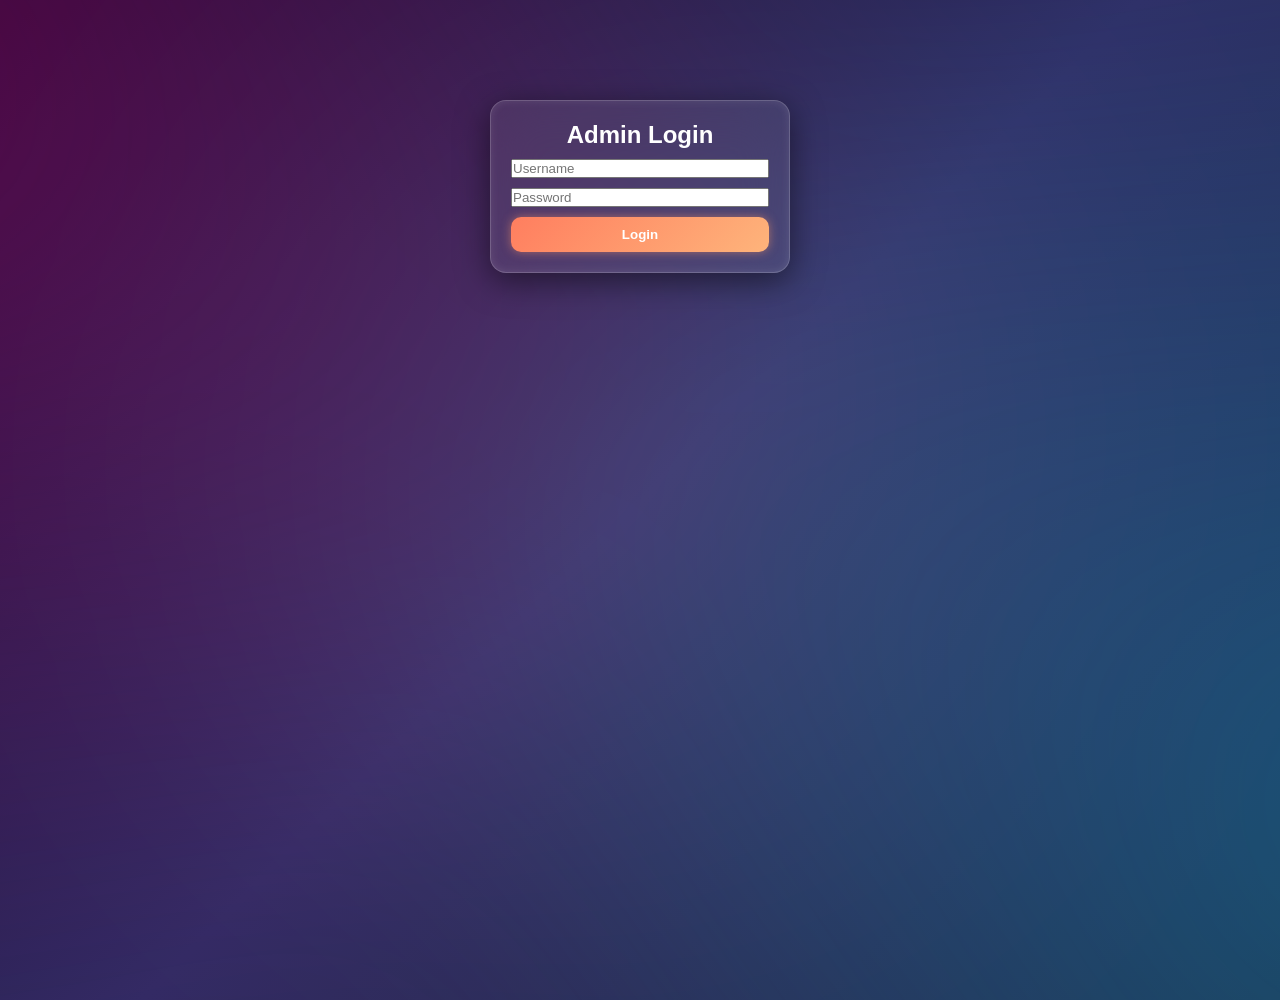
==== admin-dashboard.html @ d9a92d8e "Add files via upload" ====
<!DOCTYPE html>
<html lang="en">
<head>
<meta charset="UTF-8">
<meta name="viewport" content="width=device-width, initial-scale=1.0">
<title>Admin Dashboard</title>

<link rel="stylesheet" href="css/style.css">

<script>
if(localStorage.getItem("admin") !== "true"){
window.location.replace("admin-login.html");
}
</script>

</head>

<body>

<header class="header glass">
  <h2>Admin Dashboard</h2>
  <button class="btn glass-btn" onclick="logout()">Logout</button>
</header>

<section class="admin-container glass">

<h3>Add Product</h3>

<input id="title" placeholder="Title">
<input id="price" placeholder="Price">
<textarea id="desc" placeholder="Description"></textarea>

<input id="images" placeholder="Image Links (comma separated)">

<select id="category">
  <option value="c">Clothes</option>
  <option value="a">Accessories</option>
</select>

<select id="visible">
  <option value="yes">Visible</option>
  <option value="no">Hidden</option>
</select>

<select id="season">
  <option value="">None</option>
  <option value="winter">Winter</option>
  <option value="summer">Summer</option>
</select>

<button class="btn main-btn" onclick="addProduct()">Add Product</button>

</section>

<script src="js/admin-dashboard.js"></script>

</body>
</html>
---- css/style.css ----
/* RESET */
*{
margin:0;
padding:0;
box-sizing:border-box;
font-family:'Poppins',sans-serif;
}

/* BODY */
body{
margin:0;
font-family:'Poppins',sans-serif;
color:white;
overflow-x:hidden;
min-height:100vh;

/* PREMIUM GRADIENT */
background: linear-gradient(135deg, #0f0c29, #302b63, #24243e);
}

/* GLOW BACKGROUND */
body::before,
body::before{
content:"";
position:fixed;
top:-50%;
left:-50%;
width:200%;
height:200%;

background:
radial-gradient(circle at 20% 30%, rgba(255,0,150,0.3), transparent 40%),
radial-gradient(circle at 80% 70%, rgba(0,200,255,0.3), transparent 40%),
radial-gradient(circle at 50% 50%, rgba(255,255,255,0.1), transparent 40%);

filter: blur(120px);
z-index:-1;
}

body::before{
animation: moveGlow 12s infinite alternate ease-in-out;
}

@keyframes moveGlow{
0%{transform:translate(0,0);}
100%{transform:translate(50px,50px);}
}

body::after{
background: rgba(0,200,255,0.4);
bottom:10%;
right:10%;
}

@keyframes float{
0%,100%{transform:translateY(0);}
50%{transform:translateY(-40px);}
}

/* GLASS */
.glass{
background: rgba(255,255,255,0.08);
backdrop-filter: blur(25px);
border: 1px solid rgba(255,255,255,0.2);
box-shadow:
0 8px 32px rgba(0,0,0,0.5),
inset 0 0 10px rgba(255,255,255,0.1);
}

/* HEADER */
.header{
display:flex;
justify-content:space-between;
align-items:center;
padding:15px 30px;
position:sticky;
top:0;
z-index:100;
background: rgba(255,255,255,0.05);
backdrop-filter: blur(20px);
}

/* LOGO */
.logo-container{
display:flex;
align-items:center;
gap:10px;
}

.logo{
width:40px;
height:40px;
}

.brand{
font-size:20px;
font-weight:600;
}

/* BUTTONS */
.btn{
padding:10px 16px;
border:none;
border-radius:10px;
cursor:pointer;
transition:0.4s;
color:white;
position:relative;
overflow:hidden;
}

.btn::after{
content:"";
position:absolute;
top:0;
left:-100%;
width:100%;
height:100%;
background:linear-gradient(120deg, transparent, rgba(255,255,255,0.4), transparent);
transition:0.5s;
}

.btn:hover::after{
left:100%;
}

.glass-btn{
background: linear-gradient(135deg, rgba(255,255,255,0.2), rgba(255,255,255,0.05));
border:1px solid rgba(255,255,255,0.2);
}

.main-btn{
background: linear-gradient(135deg,#ff7e5f,#feb47b);
font-weight:600;
box-shadow:0 0 10px rgba(255,150,100,0.5);
}

.main-btn:hover{
box-shadow:0 0 25px rgba(255,150,100,1);
transform:scale(1.05);
}

/* FILTERS */
.filters{
display:flex;
justify-content:center;
gap:15px;
margin:20px 0;
flex-wrap:wrap;
}

.filter-btn{
padding:8px 14px;
border-radius:8px;
border:none;
cursor:pointer;
background: rgba(255,255,255,0.2);
color:white;
transition:0.3s;
}

.filter-btn.active,
.filter-btn:hover{
background: rgba(255,255,255,0.4);
}

/* GRID */
.products-grid{
display:grid;
grid-template-columns: repeat(4, 1fr); /* 4 products FIXED */
gap:25px;
padding:40px;
max-width:1200px;
margin:auto;
}
@media(max-width:900px){
.products-grid{
grid-template-columns: repeat(2,1fr);
}
}

@media(max-width:600px){
.products-grid{
grid-template-columns: 1fr;
}
}

/* CARD (PREMIUM) */
.card{
border-radius:20px;
padding:15px;
text-align:center;
cursor:pointer;

transform-style: preserve-3d;
transition: transform 0.4s ease, box-shadow 0.4s;

background: rgba(255,255,255,0.08);
backdrop-filter: blur(30px);
border:1px solid rgba(255,255,255,0.2);

box-shadow:
0 10px 30px rgba(0,0,0,0.5);
}

.card:hover{
transform: rotateX(6deg) rotateY(-6deg) scale(1.05);
box-shadow:
0 25px 70px rgba(0,0,0,0.8),
0 0 25px rgba(255,255,255,0.2);
}

.card img{
width:100%;
height:220px;
object-fit:cover;
border-radius:12px;
transition:0.4s;
}

.card:hover img{
transform:scale(1.1) translateZ(20px);
}

.card h3{
margin:10px 0;
font-size:16px;
line-height:1.4;

overflow:hidden;
display:-webkit-box;
-webkit-line-clamp:2;
-webkit-box-orient:vertical;

word-break:break-word;;
}

/* MODAL */
.modal{
display:none;
position:fixed;
top:0;
left:0;
width:100%;
height:100%;
background:rgba(0,0,0,0.7);
justify-content:center;
align-items:center;
z-index:200;
}

.modal-content{
padding:25px;
border-radius:16px;
width:300px;
display:flex;
flex-direction:column;
gap:10px;
animation:fadeIn 0.3s ease;
}

.modal-content input{
padding:10px;
border-radius:8px;
border:none;
outline:none;
}

.close{
cursor:pointer;
font-size:22px;
text-align:right;
}

/* FOOTER */
.footer{
margin-top:40px;
padding:20px;
text-align:center;
}

/* PAGINATION */
.pagination{
display:flex;
justify-content:center;
gap:10px;
margin:20px;
}

/* PRODUCT PAGE */
.product-page{
padding:30px;
display:flex;
justify-content:center;
}

.product-container{
display:flex;
gap:30px;
padding:20px;
border-radius:16px;
max-width:900px;
width:100%;
}

.product-info{
display:flex;
flex-direction:column;
gap:15px;
}

.price{
font-size:22px;
font-weight:bold;
}

/* THUMBNAILS */
.thumbs{
display:flex;
gap:10px;
margin-top:10px;
flex-wrap:wrap;
}

.thumbs img{
width:60px;
height:60px;
object-fit:cover;
border-radius:8px;
cursor:pointer;
opacity:0.7;
transition:0.3s;
border:2px solid transparent;
}

.thumbs img:hover{
opacity:1;
transform:scale(1.1);
box-shadow:0 0 10px rgba(255,255,255,0.6);
}

/* ADMIN */
.admin-container{
max-width:300px;
margin:100px auto;
padding:20px;
border-radius:16px;
display:flex;
flex-direction:column;
gap:10px;
text-align:center;
}

/* LOADER */
#loader{
position:fixed;
top:0;
left:0;
width:100%;
height:100%;
background:#0f2027;
display:flex;
justify-content:center;
align-items:center;
z-index:9999;
}

.spinner{
width:50px;
height:50px;
border:5px solid rgba(255,255,255,0.2);
border-top:5px solid white;
border-radius:50%;
animation:spin 1s linear infinite;
}

@keyframes spin{
0%{transform:rotate(0);}
100%{transform:rotate(360deg);}
}

/* RESPONSIVE */
@media(max-width:900px){
.products-grid{
grid-template-columns:repeat(2,1fr);
}
}

@media(max-width:600px){
.products-grid{
grid-template-columns:1fr;
}
.header{
flex-direction:column;
gap:10px;
}
}

@media(max-width:700px){
.product-container{
flex-direction:column;
}
}
.search-container{
display:flex;
justify-content:center;
margin:20px;
}

#searchInput{
width:320px;
padding:14px;
border-radius:12px;
border:none;
outline:none;

background: rgba(255,255,255,0.1);
color:white;

box-shadow:0 0 10px rgba(255,255,255,0.1);
transition:0.3s;
}

#searchInput:focus{
box-shadow:0 0 20px rgba(0,200,255,0.6);
}
#searchInput::placeholder{
color:rgba(255,255,255,0.6);
}
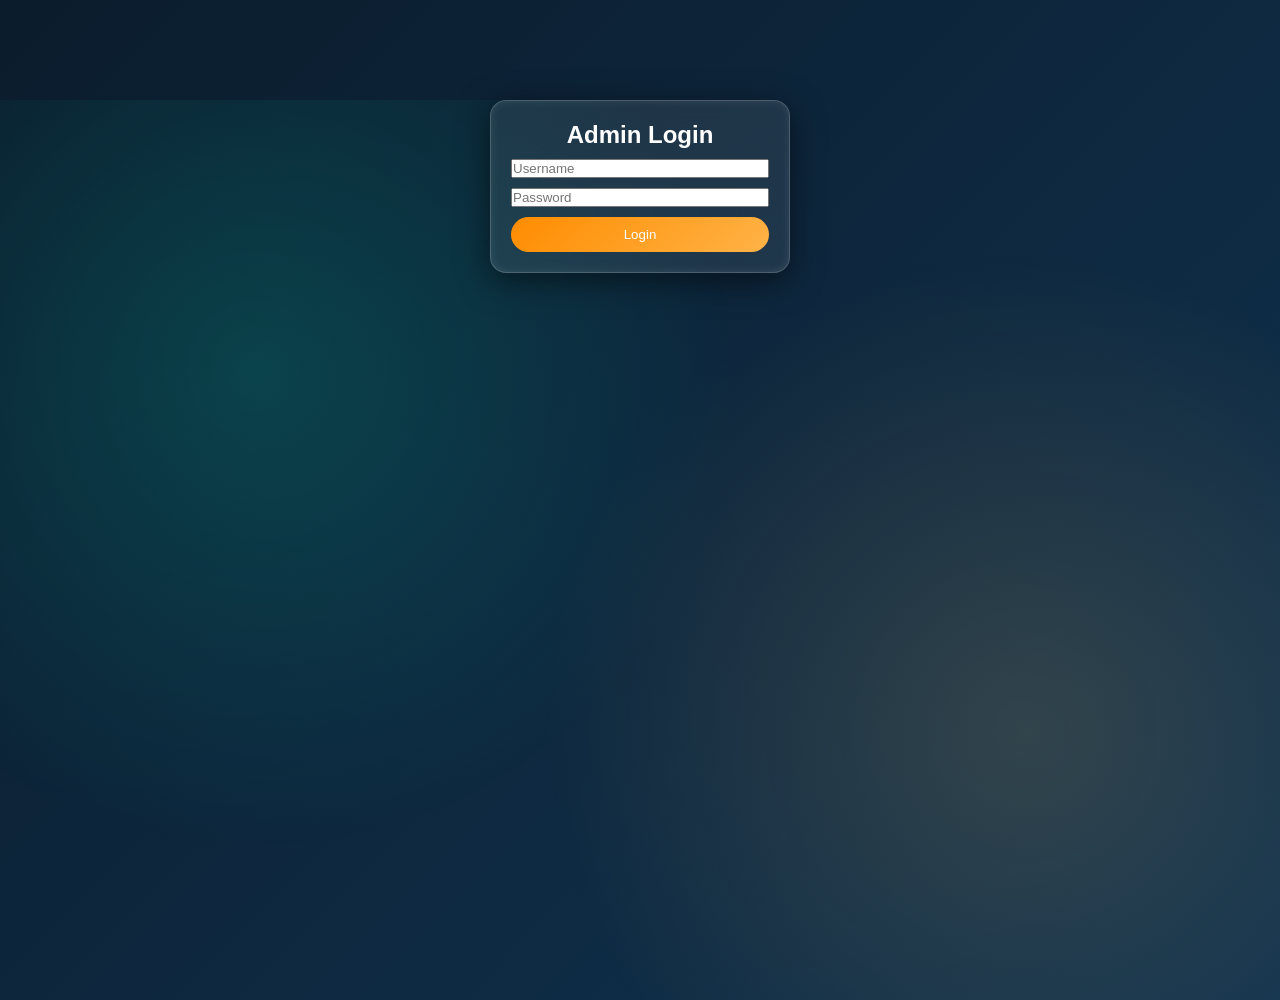
==== commit fd9148f9: "Update admin-dashboard.html" ====
--- a/admin-dashboard.html
+++ b/admin-dashboard.html
@@ -31,6 +31,7 @@
 <textarea id="desc" placeholder="Description"></textarea>
 
 <input id="images" placeholder="Image Links (comma separated)">
+<img id="previewImg" style="width:120px;margin-top:10px;border-radius:10px;">
 
 <select id="category">
   <option value="c">Clothes</option>
@@ -55,4 +56,4 @@
 <script src="js/admin-dashboard.js"></script>
 
 </body>
-</html>+</html>
--- a/css/style.css
+++ b/css/style.css
@@ -9,52 +9,40 @@
 /* BODY */
 body{
 margin:0;
-font-family:'Poppins',sans-serif;
 color:white;
 overflow-x:hidden;
 min-height:100vh;
 
-/* PREMIUM GRADIENT */
-background: linear-gradient(135deg, #0f0c29, #302b63, #24243e);
-}
-
-/* GLOW BACKGROUND */
-body::before,
+/* 🔥 PREMIUM ANIMATED BG */
+background: linear-gradient(-45deg, #0b1c2c, #0f2f4f, #123a5c, #0b1c2c);
+background-size: 400% 400%;
+animation: gradientMove 12s ease infinite;
+}
+
+@keyframes gradientMove{
+0%{background-position:0% 50%;}
+50%{background-position:100% 50%;}
+100%{background-position:0% 50%;}
+}
+
+/* GLOW */
 body::before{
 content:"";
 position:fixed;
-top:-50%;
-left:-50%;
-width:200%;
-height:200%;
+width:100%;
+height:100%;
 
 background:
-radial-gradient(circle at 20% 30%, rgba(255,0,150,0.3), transparent 40%),
-radial-gradient(circle at 80% 70%, rgba(0,200,255,0.3), transparent 40%),
-radial-gradient(circle at 50% 50%, rgba(255,255,255,0.1), transparent 40%);
-
-filter: blur(120px);
+radial-gradient(circle at 20% 30%, rgba(0,255,200,0.15), transparent 40%),
+radial-gradient(circle at 80% 70%, rgba(255,200,100,0.15), transparent 40%);
+
 z-index:-1;
-}
-
-body::before{
-animation: moveGlow 12s infinite alternate ease-in-out;
-}
-
-@keyframes moveGlow{
+animation: floatGlow 10s ease-in-out infinite alternate;
+}
+
+@keyframes floatGlow{
 0%{transform:translate(0,0);}
-100%{transform:translate(50px,50px);}
-}
-
-body::after{
-background: rgba(0,200,255,0.4);
-bottom:10%;
-right:10%;
-}
-
-@keyframes float{
-0%,100%{transform:translateY(0);}
-50%{transform:translateY(-40px);}
+100%{transform:translate(40px,40px);}
 }
 
 /* GLASS */
@@ -130,14 +118,14 @@
 }
 
 .main-btn{
-background: linear-gradient(135deg,#ff7e5f,#feb47b);
-font-weight:600;
-box-shadow:0 0 10px rgba(255,150,100,0.5);
+background: linear-gradient(135deg,#ff8c00,#ffb347);
+border-radius:20px;
+transition:0.3s;
 }
 
 .main-btn:hover{
-box-shadow:0 0 25px rgba(255,150,100,1);
-transform:scale(1.05);
+transform:scale(1.08);
+box-shadow:0 0 25px rgba(255,150,0,0.9);
 }
 
 /* FILTERS */
@@ -426,4 +414,39 @@
 }
 #searchInput::placeholder{
 color:rgba(255,255,255,0.6);
-}+}
+/* FULL SCREEN MESSAGE */
+#refreshScreen{
+position:fixed;
+top:0;
+left:0;
+width:100%;
+height:100%;
+background:#0b1c2c;
+display:flex;
+justify-content:center;
+align-items:center;
+z-index:9999;
+}
+
+/* BOX */
+.refresh-box{
+text-align:center;
+color:white;
+max-width:600px;
+padding:20px;
+}
+
+/* BIG TEXT */
+#deviceMsg{
+font-size:32px;
+font-weight:700;
+margin-bottom:15px;
+line-height:1.4;
+}
+
+/* SUBTEXT */
+.refresh-box p{
+font-size:16px;
+opacity:0.8;
+}
